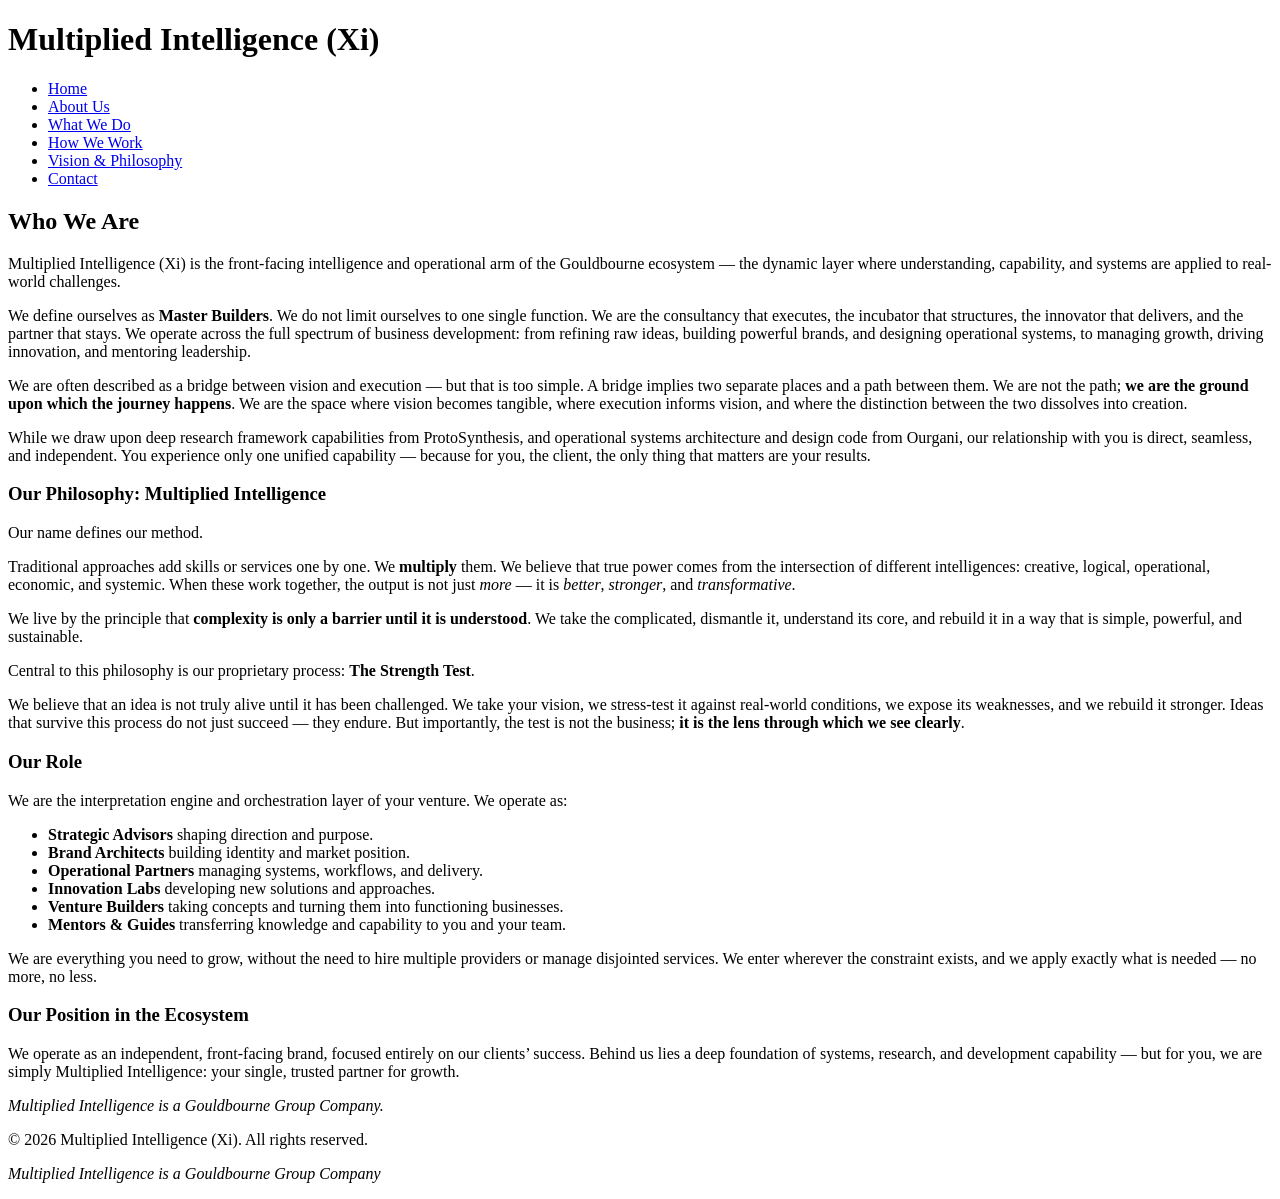
==== main-site/about.html @ 6f7dd45b "Update about.html" ====
<!DOCTYPE html>
<html lang="en-GB">
<head>
    <meta charset="UTF-8">
    <meta name="viewport" content="width=device-width, initial-scale=1.0">
    <meta name="description" content="About Multiplied Intelligence (Xi) — Master Builders, the operational and intelligence arm of the Gouldbourne ecosystem. We are not the bridge — we are the journey.">
    <title>About Us | Multiplied Intelligence (Xi)</title>
    <link rel="stylesheet" href="/styles/styles.css">
</head>
<body>

    <!-- Header -->
    <header class="site-header">
        <div class="container">
            <div class="logo">
                <h1>Multiplied Intelligence<span class="symbol"> (Xi)</span></h1>
            </div>
            <nav class="main-nav">
                <ul>
                    <li><a href="index.html">Home</a></li>
                    <li><a href="about.html" class="active">About Us</a></li>
                    <li><a href="what-we-do.html">What We Do</a></li>
                    <li><a href="how-we-work.html">How We Work</a></li>
                    <li><a href="vision.html">Vision & Philosophy</a></li>
                    <li><a href="contact.html">Contact</a></li>
                </ul>
            </nav>
        </div>
    </header>

    <!-- Hero Section -->
    <section class="hero">
        <div class="container">
            <h2>Who We Are</h2>
            <p>Multiplied Intelligence (Xi) is the front-facing intelligence and operational arm of the Gouldbourne ecosystem — the dynamic layer where understanding, capability, and systems are applied to real-world challenges.</p>
        </div>
    </section>

    <!-- Main Content -->
    <main class="content">
        <div class="container">

            <div class="content-block">
                <p>We define ourselves as <strong>Master Builders</strong>. We do not limit ourselves to one single function. We are the consultancy that executes, the incubator that structures, the innovator that delivers, and the partner that stays. We operate across the full spectrum of business development: from refining raw ideas, building powerful brands, and designing operational systems, to managing growth, driving innovation, and mentoring leadership.</p>

                <p>We are often described as a bridge between vision and execution — but that is too simple. A bridge implies two separate places and a path between them. We are not the path; <strong>we are the ground upon which the journey happens</strong>. We are the space where vision becomes tangible, where execution informs vision, and where the distinction between the two dissolves into creation.</p>

                <p>While we draw upon deep research framework capabilities from ProtoSynthesis, and operational systems architecture and design code from Ourgani, our relationship with you is direct, seamless, and independent. You experience only one unified capability — because for you, the client, the only thing that matters are your results.</p>
            </div>

            <div class="content-block">
                <h3>Our Philosophy: Multiplied Intelligence</h3>
                <p>Our name defines our method.</p>
                <p>Traditional approaches add skills or services one by one. We <strong>multiply</strong> them. We believe that true power comes from the intersection of different intelligences: creative, logical, operational, economic, and systemic. When these work together, the output is not just <em>more</em> — it is <em>better</em>, <em>stronger</em>, and <em>transformative</em>.</p>
                <p>We live by the principle that <strong>complexity is only a barrier until it is understood</strong>. We take the complicated, dismantle it, understand its core, and rebuild it in a way that is simple, powerful, and sustainable.</p>

                <p>Central to this philosophy is our proprietary process: <strong>The Strength Test</strong>.</p>
                <p>We believe that an idea is not truly alive until it has been challenged. We take your vision, we stress-test it against real-world conditions, we expose its weaknesses, and we rebuild it stronger. Ideas that survive this process do not just succeed — they endure. But importantly, the test is not the business; <strong>it is the lens through which we see clearly</strong>.</p>
            </div>

            <div class="content-block">
                <h3>Our Role</h3>
                <p>We are the interpretation engine and orchestration layer of your venture. We operate as:</p>
                <ul class="themes-list">
                    <li><strong>Strategic Advisors</strong> shaping direction and purpose.</li>
                    <li><strong>Brand Architects</strong> building identity and market position.</li>
                    <li><strong>Operational Partners</strong> managing systems, workflows, and delivery.</li>
                    <li><strong>Innovation Labs</strong> developing new solutions and approaches.</li>
                    <li><strong>Venture Builders</strong> taking concepts and turning them into functioning businesses.</li>
                    <li><strong>Mentors & Guides</strong> transferring knowledge and capability to you and your team.</li>
                </ul>
                <p>We are everything you need to grow, without the need to hire multiple providers or manage disjointed services. We enter wherever the constraint exists, and we apply exactly what is needed — no more, no less.</p>
            </div>

            <div class="content-block highlight">
                <h3>Our Position in the Ecosystem</h3>
                <p>We operate as an independent, front-facing brand, focused entirely on our clients’ success. Behind us lies a deep foundation of systems, research, and development capability — but for you, we are simply Multiplied Intelligence: your single, trusted partner for growth.</p>
                <p><em>Multiplied Intelligence is a Gouldbourne Group Company.</em></p>
            </div>

        </div>
    </main>

    <!-- Footer -->
    <footer class="site-footer">
        <div class="container">
            <div class="footer-content">
                <p>&copy; 2026 Multiplied Intelligence (Xi). All rights reserved.</p>
                <p><em>Multiplied Intelligence is a Gouldbourne Group Company</em></p>
            </div>
        </div>
    </footer>

</body>
</html>
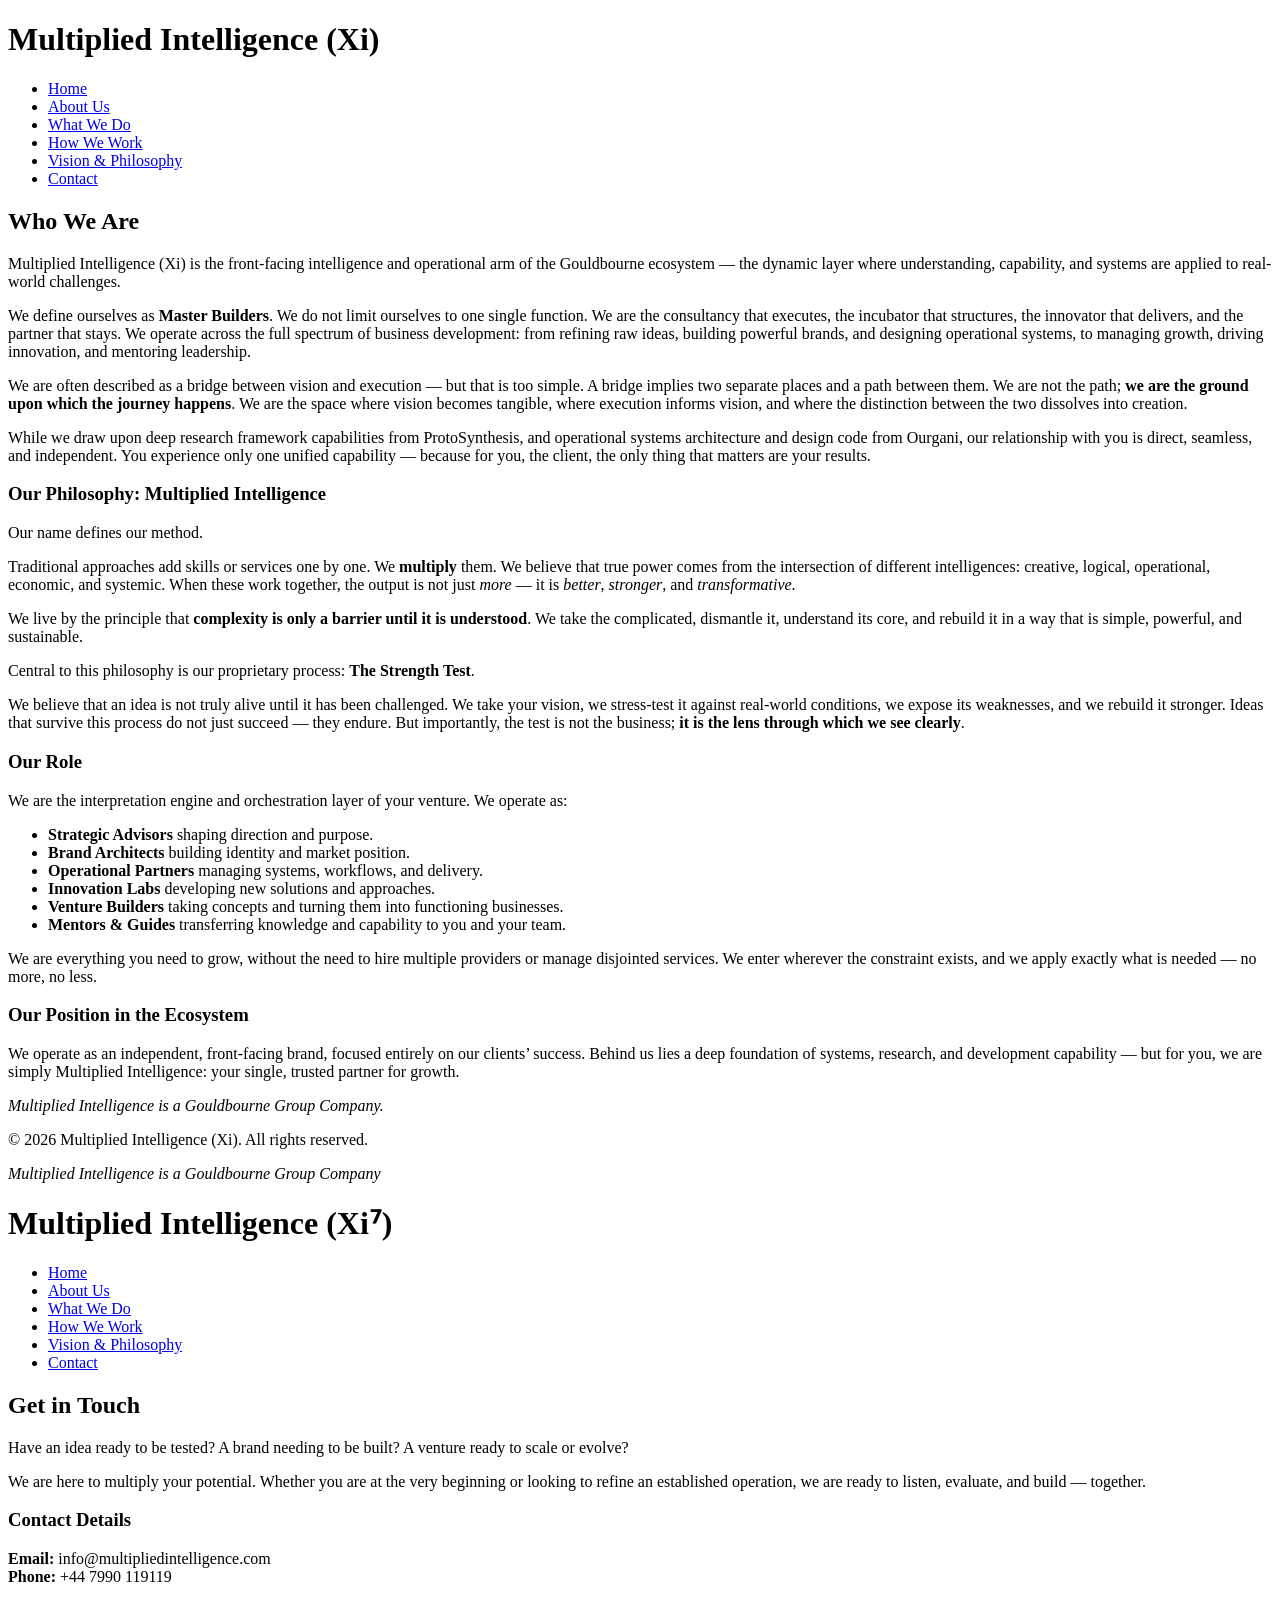
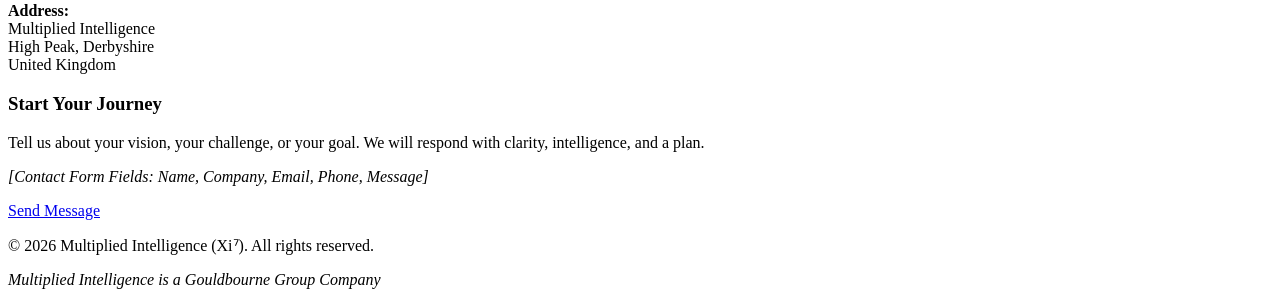
==== commit b0dc70a5: "Update about.html" ====
--- a/main-site/about.html
+++ b/main-site/about.html
@@ -3,7 +3,7 @@
 <head>
     <meta charset="UTF-8">
     <meta name="viewport" content="width=device-width, initial-scale=1.0">
-    <meta name="description" content="About Multiplied Intelligence (Xi) — Master Builders, the operational and intelligence arm of the Gouldbourne ecosystem. We are not the bridge — we are the journey.">
+    <meta name="description" content="About Multiplied Intelligence (Xi) — Master Builders, the operational and intelligence arm of the ecosystem. We are not the bridge — we are the journey.">
     <title>About Us | Multiplied Intelligence (Xi)</title>
     <link rel="stylesheet" href="/styles/styles.css">
 </head>
@@ -91,5 +91,90 @@
         </div>
     </footer>
 
+<!DOCTYPE html>
+<html lang="en-GB">
+<head>
+    <meta charset="UTF-8">
+    <meta name="viewport" content="width=device-width, initial-scale=1.0">
+    <meta name="description" content="Contact Multiplied Intelligence (Xi) — Have an idea ready to be tested? A brand needing to be built? Get in touch to multiply your potential.">
+    <title>Contact | Multiplied Intelligence (Xi)</title>
+    <link rel="stylesheet" href="/styles/styles.css">
+</head>
+<body>
+
+    <!-- Header -->
+    <header class="site-header">
+        <div class="container">
+            <div class="logo">
+                <h1>Multiplied Intelligence<span class="symbol"> (Xi⁷)</span></h1>
+            </div>
+            <nav class="main-nav">
+                <ul>
+                    <li><a href="index.html">Home</a></li>
+                    <li><a href="about.html">About Us</a></li>
+                    <li><a href="what-we-do.html">What We Do</a></li>
+                    <li><a href="how-we-work.html">How We Work</a></li>
+                    <li><a href="vision.html">Vision & Philosophy</a></li>
+                    <li><a href="contact.html" class="active">Contact</a></li>
+                </ul>
+            </nav>
+        </div>
+    </header>
+
+    <!-- Hero Section -->
+    <section class="hero">
+        <div class="container">
+            <h2>Get in Touch</h2>
+            <p>Have an idea ready to be tested? A brand needing to be built? A venture ready to scale or evolve?</p>
+            <p>We are here to multiply your potential. Whether you are at the very beginning or looking to refine an established operation, we are ready to listen, evaluate, and build — together.</p>
+        </div>
+    </section>
+
+    <!-- Main Content -->
+    <main class="content">
+        <div class="container">
+            <div class="content-block">
+                <h3>Contact Details</h3>
+                <p><strong>Email:</strong> info@multipliedintelligence.com<br>
+                <strong>Phone:</strong> +44 7990 119119</p>
+                <p><strong>Address:</strong><br>
+                Multiplied Intelligence<br>
+                High Peak, Derbyshire<br>
+                United Kingdom</p>
+            </div>
+            <div class="content-block highlight">
+                <h3>Start Your Journey</h3>
+                <p>Tell us about your vision, your challenge, or your goal. We will respond with clarity, intelligence, and a plan.</p>
+                <p><em>[Contact Form Fields: Name, Company, Email, Phone, Message]</em></p>
+                <a href="#" class="btn btn-secondary">Send Message</a>
+            </div>
+        </div>
+    </main>
+
+    <!-- Footer -->
+    <footer class="site-footer">
+        <div class="container">
+            <div class="footer-content">
+                <p>&copy; 2026 Multiplied Intelligence (Xi⁷). All rights reserved.</p>
+                <p><em>Multiplied Intelligence is a Gouldbourne Group Company</em></p>
+            </div>
+        </div>
+    </footer>
+
+    <!-- Auto-scroll active navigation into view on mobile -->
+    <script>
+    window.addEventListener('load', function() {
+      const nav = document.querySelector('.main-nav');
+      const activeLink = document.querySelector('.main-nav a.active');
+      if (!nav || !activeLink) return;
+      const navWidth = nav.offsetWidth;
+      const linkLeft = activeLink.offsetLeft;
+      const linkWidth = activeLink.offsetWidth;
+      const scrollPos = linkLeft - (navWidth / 2) + (linkWidth / 2);
+      const finalScroll = Math.max(0, Math.min(scrollPos, nav.scrollWidth - navWidth));
+      nav.scrollTo({ left: finalScroll, behavior: 'smooth' });
+    });
+    </script>
+
 </body>
 </html>
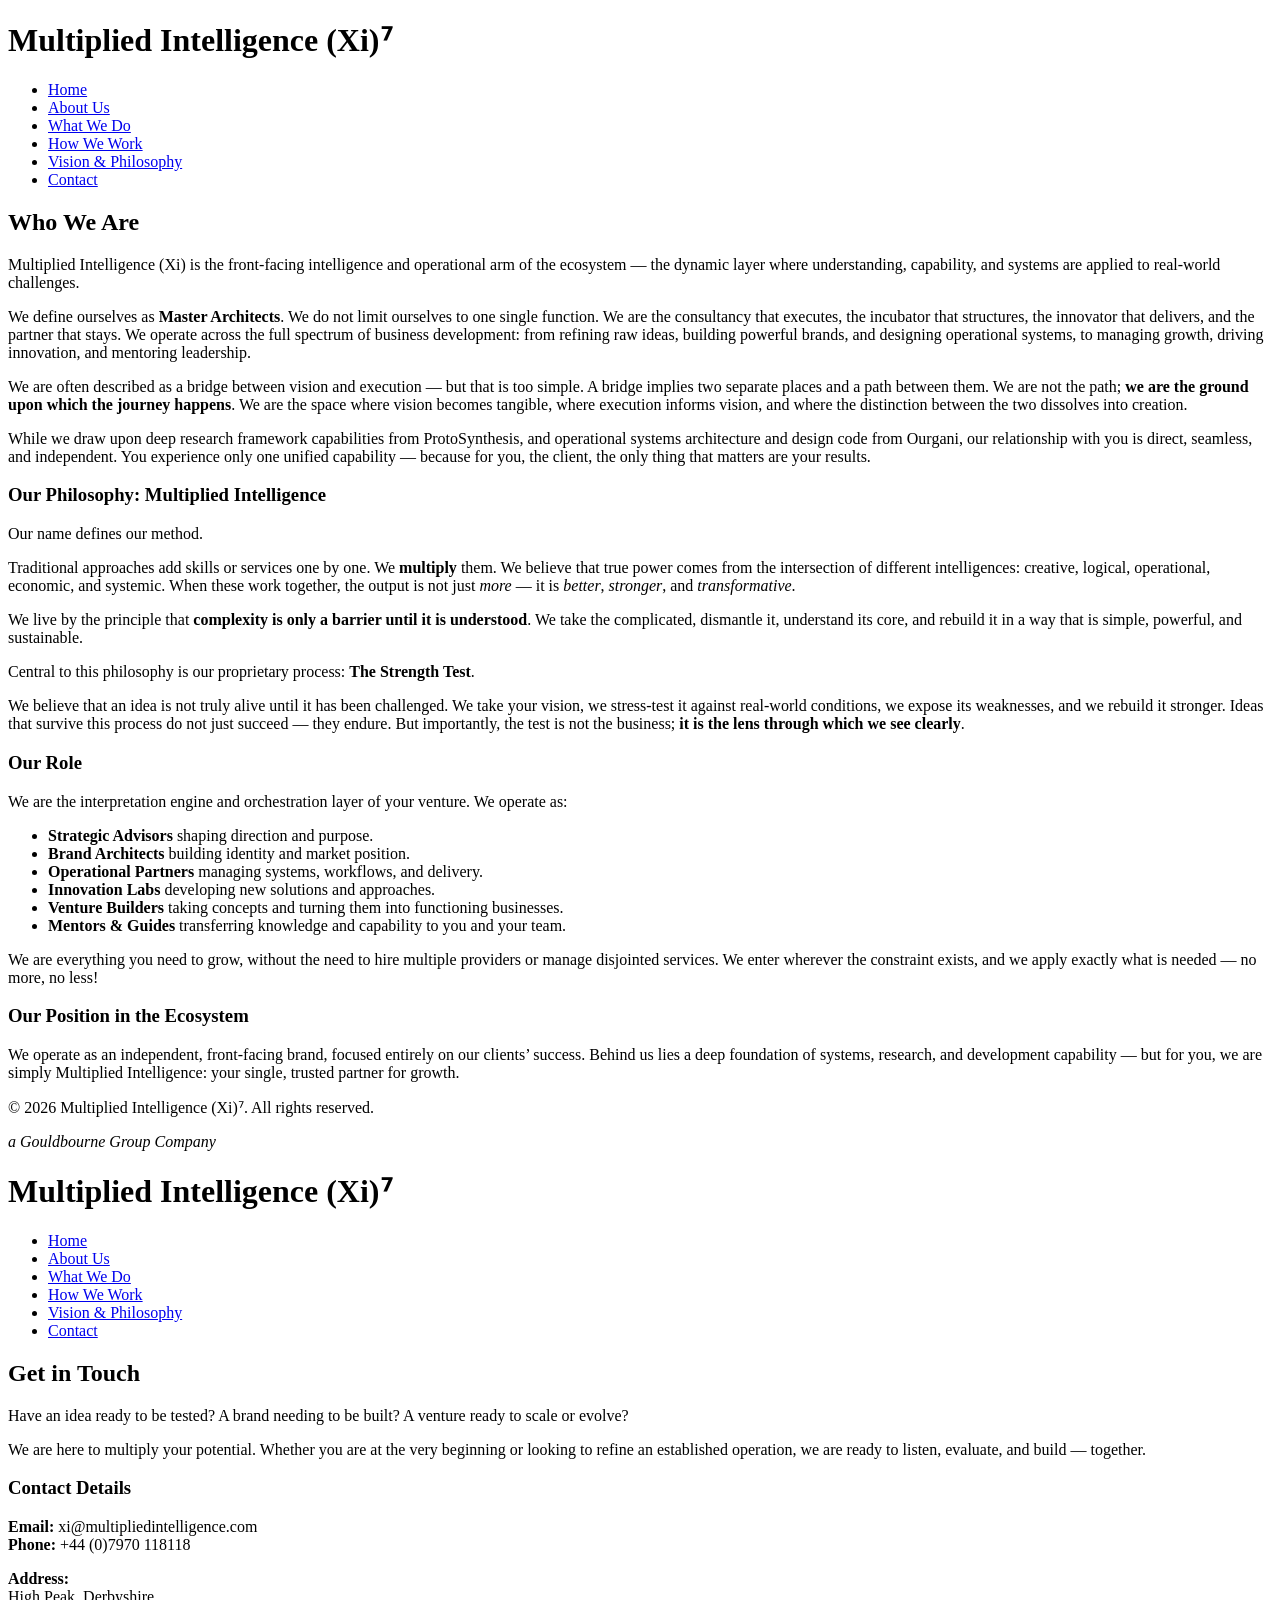
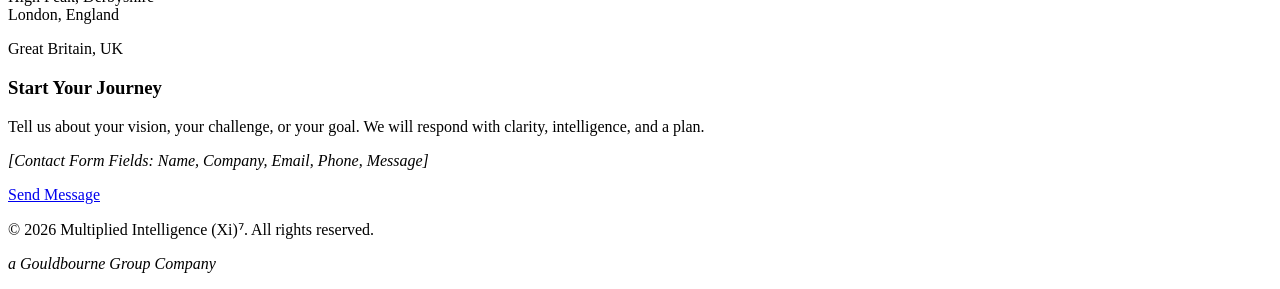
==== commit dff9f42f: "Update about.html" ====
--- a/main-site/about.html
+++ b/main-site/about.html
@@ -3,8 +3,8 @@
 <head>
     <meta charset="UTF-8">
     <meta name="viewport" content="width=device-width, initial-scale=1.0">
-    <meta name="description" content="About Multiplied Intelligence (Xi) — Master Builders, the operational and intelligence arm of the ecosystem. We are not the bridge — we are the journey.">
-    <title>About Us | Multiplied Intelligence (Xi)</title>
+    <meta name="description" content="About Multiplied Intelligence (Xi)⁷ — Master Builders, the operational and intelligence arm of the ecosystem. We are not the bridge — we are the journey.">
+    <title>About Us | Multiplied Intelligence (Xi)⁷</title>
     <link rel="stylesheet" href="/styles/styles.css">
 </head>
 <body>
@@ -13,7 +13,7 @@
     <header class="site-header">
         <div class="container">
             <div class="logo">
-                <h1>Multiplied Intelligence<span class="symbol"> (Xi)</span></h1>
+                <h1>Multiplied Intelligence<span class="symbol"> (Xi)⁷</span></h1>
             </div>
             <nav class="main-nav">
                 <ul>
@@ -32,7 +32,7 @@
     <section class="hero">
         <div class="container">
             <h2>Who We Are</h2>
-            <p>Multiplied Intelligence (Xi) is the front-facing intelligence and operational arm of the Gouldbourne ecosystem — the dynamic layer where understanding, capability, and systems are applied to real-world challenges.</p>
+            <p>Multiplied Intelligence (Xi) is the front-facing intelligence and operational arm of the ecosystem — the dynamic layer where understanding, capability, and systems are applied to real-world challenges.</p>
         </div>
     </section>
 
@@ -41,7 +41,7 @@
         <div class="container">
 
             <div class="content-block">
-                <p>We define ourselves as <strong>Master Builders</strong>. We do not limit ourselves to one single function. We are the consultancy that executes, the incubator that structures, the innovator that delivers, and the partner that stays. We operate across the full spectrum of business development: from refining raw ideas, building powerful brands, and designing operational systems, to managing growth, driving innovation, and mentoring leadership.</p>
+                <p>We define ourselves as <strong>Master Architects</strong>. We do not limit ourselves to one single function. We are the consultancy that executes, the incubator that structures, the innovator that delivers, and the partner that stays. We operate across the full spectrum of business development: from refining raw ideas, building powerful brands, and designing operational systems, to managing growth, driving innovation, and mentoring leadership.</p>
 
                 <p>We are often described as a bridge between vision and execution — but that is too simple. A bridge implies two separate places and a path between them. We are not the path; <strong>we are the ground upon which the journey happens</strong>. We are the space where vision becomes tangible, where execution informs vision, and where the distinction between the two dissolves into creation.</p>
 
@@ -69,13 +69,12 @@
                     <li><strong>Venture Builders</strong> taking concepts and turning them into functioning businesses.</li>
                     <li><strong>Mentors & Guides</strong> transferring knowledge and capability to you and your team.</li>
                 </ul>
-                <p>We are everything you need to grow, without the need to hire multiple providers or manage disjointed services. We enter wherever the constraint exists, and we apply exactly what is needed — no more, no less.</p>
+                <p>We are everything you need to grow, without the need to hire multiple providers or manage disjointed services. We enter wherever the constraint exists, and we apply exactly what is needed — no more, no less!</p>
             </div>
 
             <div class="content-block highlight">
                 <h3>Our Position in the Ecosystem</h3>
                 <p>We operate as an independent, front-facing brand, focused entirely on our clients’ success. Behind us lies a deep foundation of systems, research, and development capability — but for you, we are simply Multiplied Intelligence: your single, trusted partner for growth.</p>
-                <p><em>Multiplied Intelligence is a Gouldbourne Group Company.</em></p>
             </div>
 
         </div>
@@ -85,8 +84,8 @@
     <footer class="site-footer">
         <div class="container">
             <div class="footer-content">
-                <p>&copy; 2026 Multiplied Intelligence (Xi). All rights reserved.</p>
-                <p><em>Multiplied Intelligence is a Gouldbourne Group Company</em></p>
+                <p>&copy; 2026 Multiplied Intelligence (Xi)⁷. All rights reserved.</p>
+                <p><em>a Gouldbourne Group Company</em></p>
             </div>
         </div>
     </footer>
@@ -96,8 +95,8 @@
 <head>
     <meta charset="UTF-8">
     <meta name="viewport" content="width=device-width, initial-scale=1.0">
-    <meta name="description" content="Contact Multiplied Intelligence (Xi) — Have an idea ready to be tested? A brand needing to be built? Get in touch to multiply your potential.">
-    <title>Contact | Multiplied Intelligence (Xi)</title>
+    <meta name="description" content="Contact Multiplied Intelligence (Xi)⁷ — Have an idea ready to be tested? A brand needing to be built? Get in touch to multiply your potential.">
+    <title>Contact | Multiplied Intelligence (Xi)⁷</title>
     <link rel="stylesheet" href="/styles/styles.css">
 </head>
 <body>
@@ -106,7 +105,7 @@
     <header class="site-header">
         <div class="container">
             <div class="logo">
-                <h1>Multiplied Intelligence<span class="symbol"> (Xi⁷)</span></h1>
+                <h1>Multiplied Intelligence<span class="symbol"> (Xi)⁷</span></h1>
             </div>
             <nav class="main-nav">
                 <ul>
@@ -135,12 +134,12 @@
         <div class="container">
             <div class="content-block">
                 <h3>Contact Details</h3>
-                <p><strong>Email:</strong> info@multipliedintelligence.com<br>
-                <strong>Phone:</strong> +44 7990 119119</p>
+                <p><strong>Email:</strong> xi@multipliedintelligence.com<br>
+                <strong>Phone:</strong> +44 (0)7970 118118</p>
                 <p><strong>Address:</strong><br>
-                Multiplied Intelligence<br>
                 High Peak, Derbyshire<br>
-                United Kingdom</p>
+                London, England</p>
+                Great Britain, UK</p>
             </div>
             <div class="content-block highlight">
                 <h3>Start Your Journey</h3>
@@ -155,8 +154,8 @@
     <footer class="site-footer">
         <div class="container">
             <div class="footer-content">
-                <p>&copy; 2026 Multiplied Intelligence (Xi⁷). All rights reserved.</p>
-                <p><em>Multiplied Intelligence is a Gouldbourne Group Company</em></p>
+                <p>&copy; 2026 Multiplied Intelligence (Xi)⁷. All rights reserved.</p>
+                <p><em>a Gouldbourne Group Company</em></p>
             </div>
         </div>
     </footer>
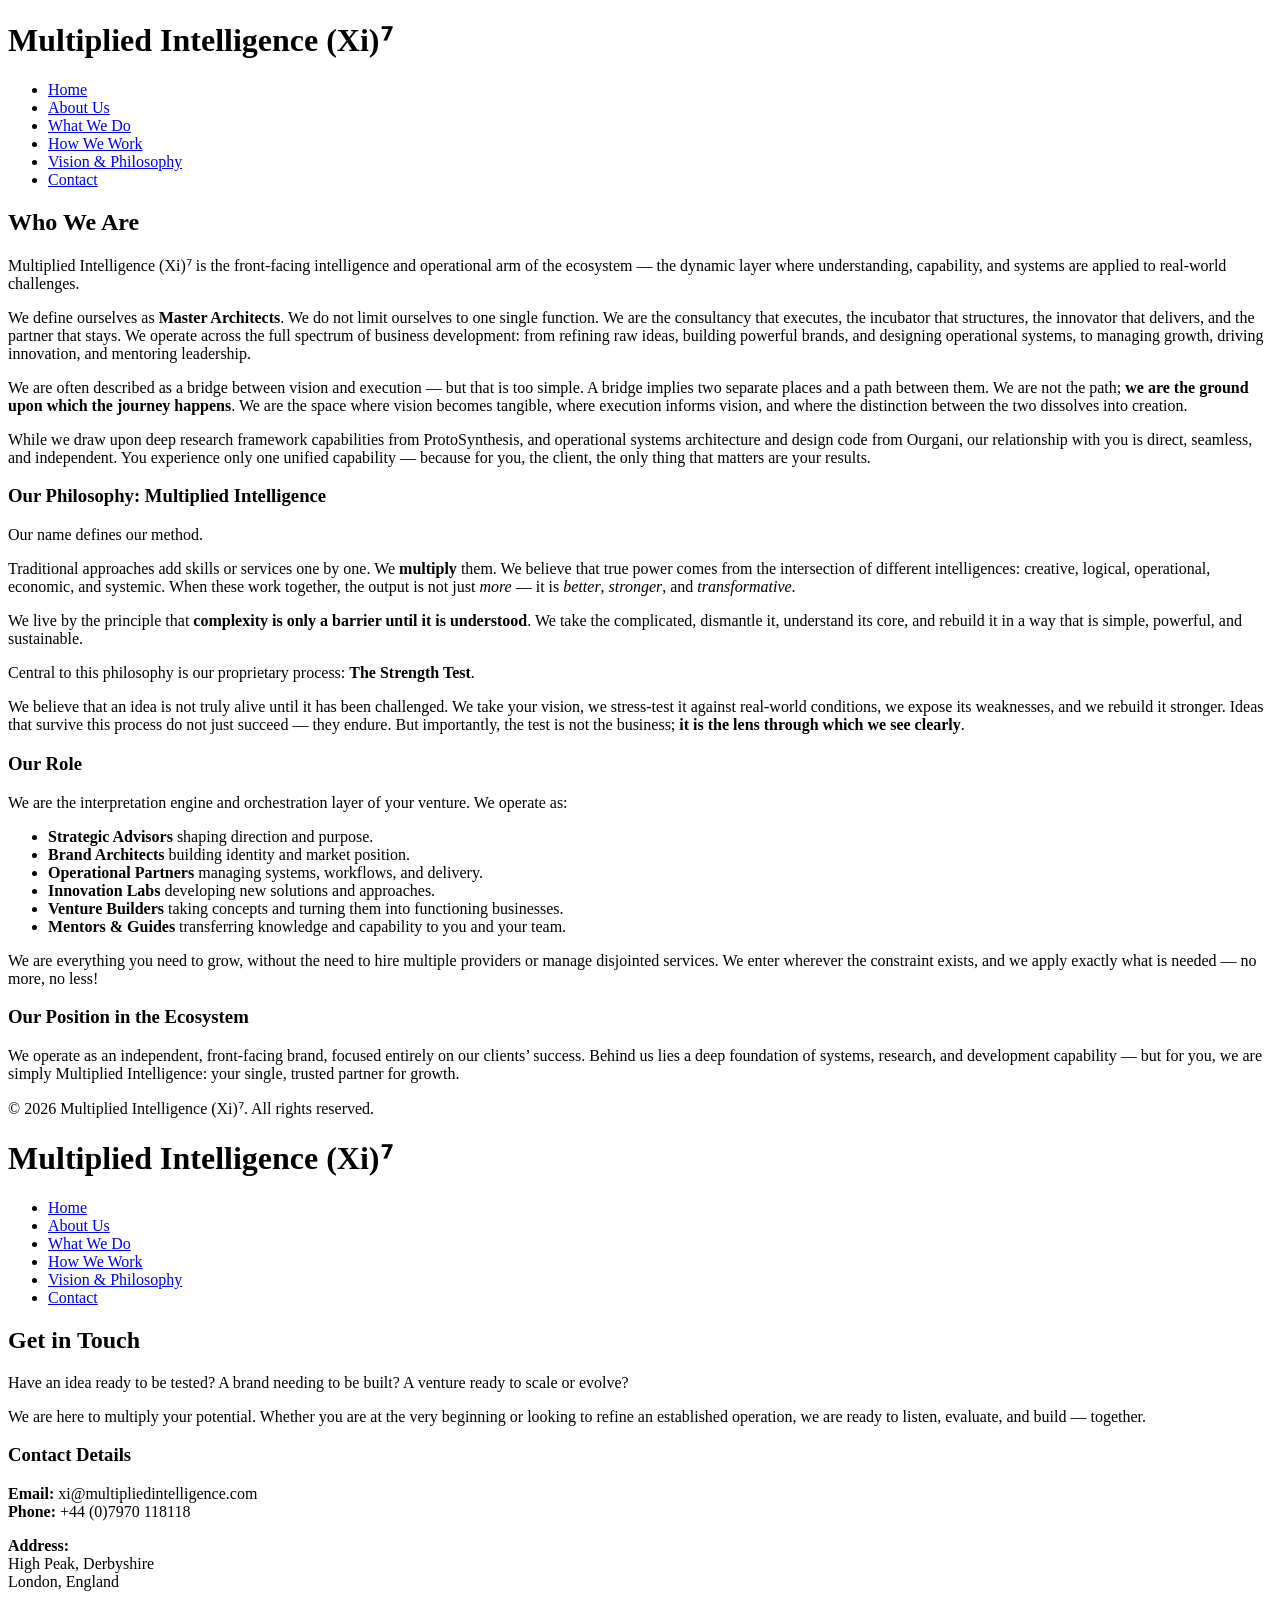
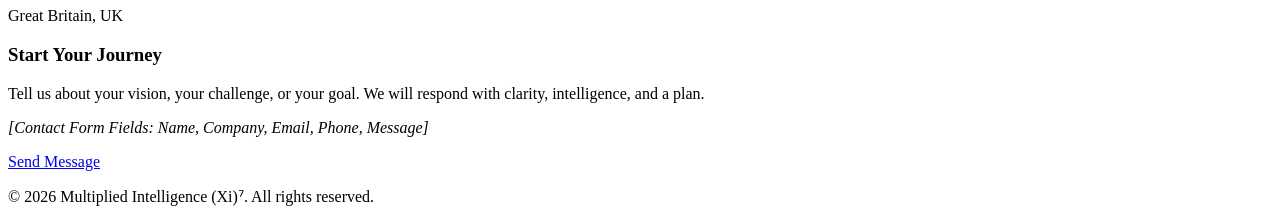
==== commit 95c00978: "Update about.html" ====
--- a/main-site/about.html
+++ b/main-site/about.html
@@ -32,7 +32,7 @@
     <section class="hero">
         <div class="container">
             <h2>Who We Are</h2>
-            <p>Multiplied Intelligence (Xi) is the front-facing intelligence and operational arm of the ecosystem — the dynamic layer where understanding, capability, and systems are applied to real-world challenges.</p>
+            <p>Multiplied Intelligence (Xi)⁷ is the front-facing intelligence and operational arm of the ecosystem — the dynamic layer where understanding, capability, and systems are applied to real-world challenges.</p>
         </div>
     </section>
 
@@ -85,7 +85,6 @@
         <div class="container">
             <div class="footer-content">
                 <p>&copy; 2026 Multiplied Intelligence (Xi)⁷. All rights reserved.</p>
-                <p><em>a Gouldbourne Group Company</em></p>
             </div>
         </div>
     </footer>
@@ -155,7 +154,6 @@
         <div class="container">
             <div class="footer-content">
                 <p>&copy; 2026 Multiplied Intelligence (Xi)⁷. All rights reserved.</p>
-                <p><em>a Gouldbourne Group Company</em></p>
             </div>
         </div>
     </footer>
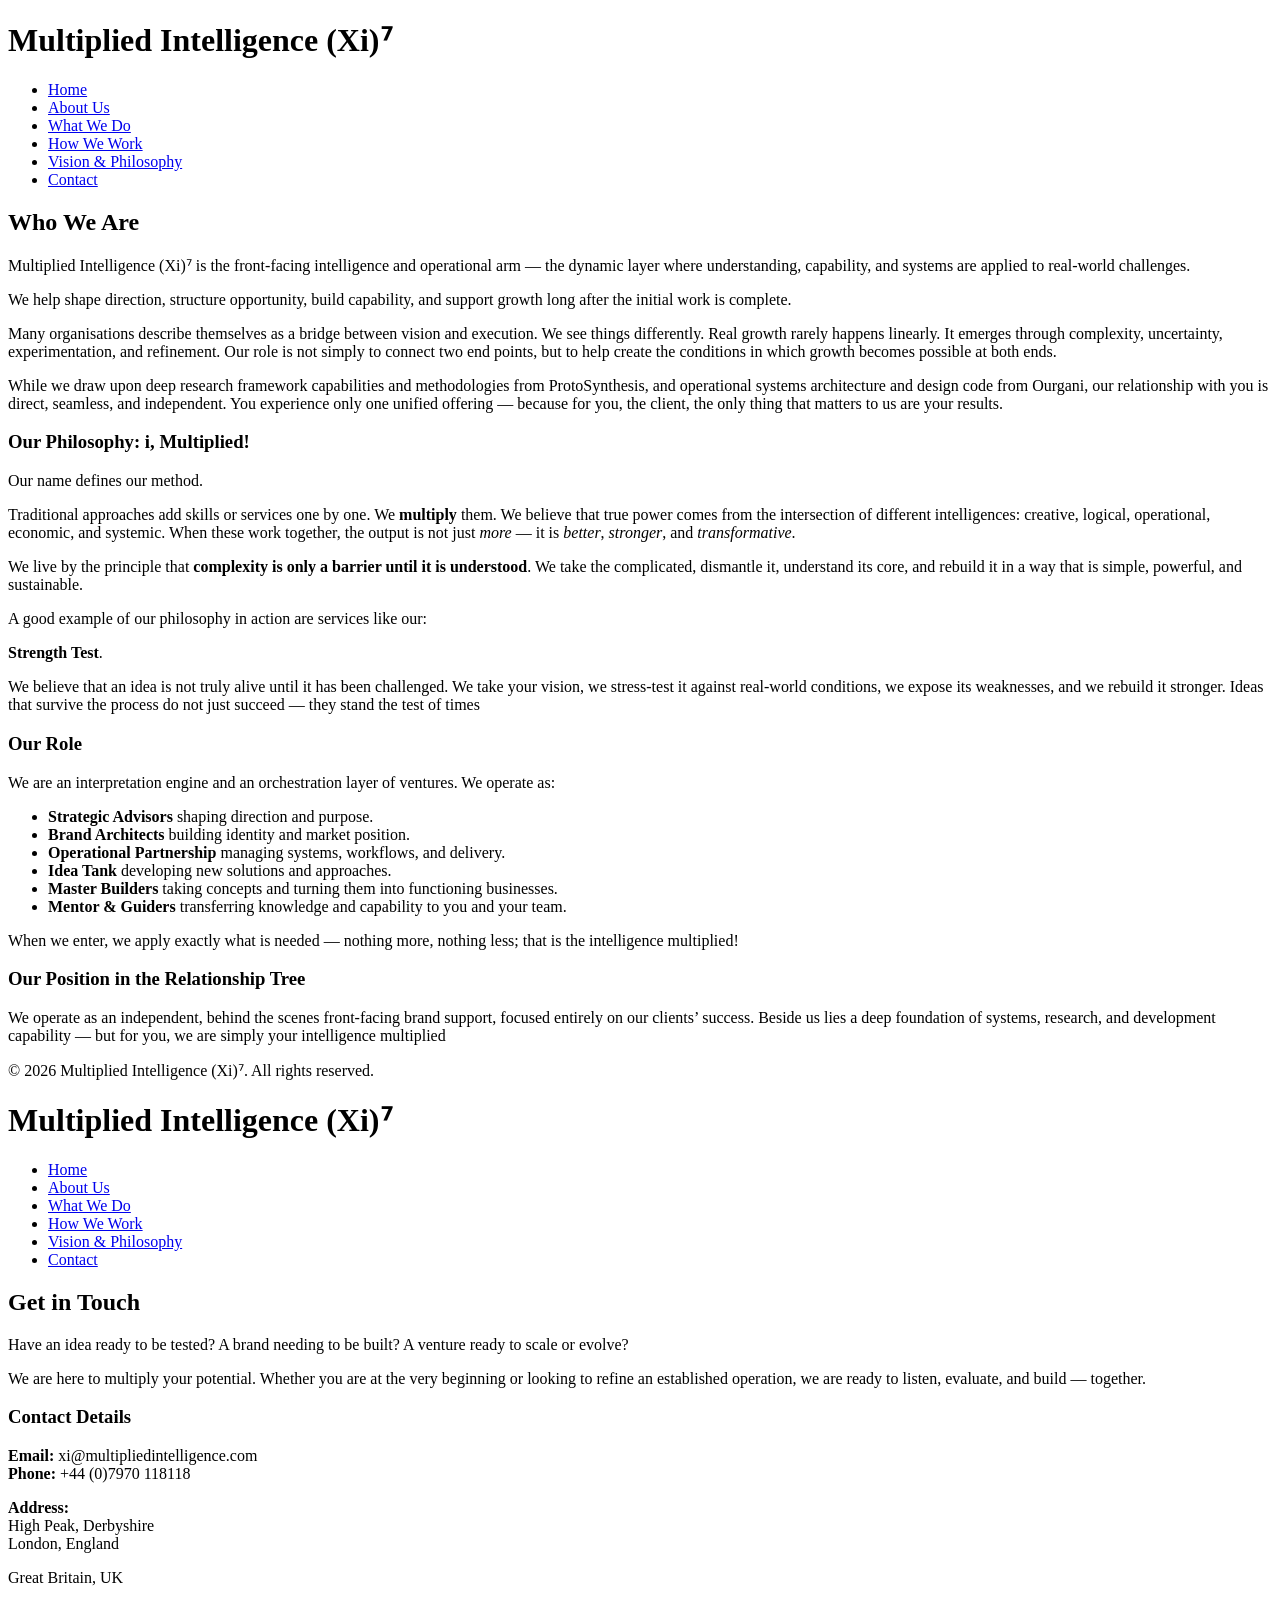
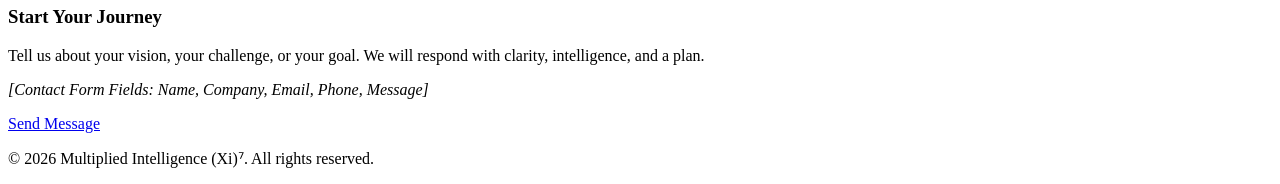
==== commit c121808c: "Update about.html" ====
--- a/main-site/about.html
+++ b/main-site/about.html
@@ -32,7 +32,7 @@
     <section class="hero">
         <div class="container">
             <h2>Who We Are</h2>
-            <p>Multiplied Intelligence (Xi)⁷ is the front-facing intelligence and operational arm of the ecosystem — the dynamic layer where understanding, capability, and systems are applied to real-world challenges.</p>
+            <p>Multiplied Intelligence (Xi)⁷ is the front-facing intelligence and operational arm — the dynamic layer where understanding, capability, and systems are applied to real-world challenges.</p>
         </div>
     </section>
 
@@ -41,40 +41,40 @@
         <div class="container">
 
             <div class="content-block">
-                <p>We define ourselves as <strong>Master Architects</strong>. We do not limit ourselves to one single function. We are the consultancy that executes, the incubator that structures, the innovator that delivers, and the partner that stays. We operate across the full spectrum of business development: from refining raw ideas, building powerful brands, and designing operational systems, to managing growth, driving innovation, and mentoring leadership.</p>
+                <p>We help shape direction, structure opportunity, build capability, and support growth long after the initial work is complete.</p>
 
-                <p>We are often described as a bridge between vision and execution — but that is too simple. A bridge implies two separate places and a path between them. We are not the path; <strong>we are the ground upon which the journey happens</strong>. We are the space where vision becomes tangible, where execution informs vision, and where the distinction between the two dissolves into creation.</p>
+                <p>Many organisations describe themselves as a bridge between vision and execution. We see things differently. Real growth rarely happens linearly. It emerges through complexity, uncertainty, experimentation, and refinement. Our role is not simply to connect two end points, but to help create the conditions in which growth becomes possible at both ends.</p>
 
-                <p>While we draw upon deep research framework capabilities from ProtoSynthesis, and operational systems architecture and design code from Ourgani, our relationship with you is direct, seamless, and independent. You experience only one unified capability — because for you, the client, the only thing that matters are your results.</p>
+                <p>While we draw upon deep research framework capabilities and methodologies from ProtoSynthesis, and operational systems architecture and design code from Ourgani, our relationship with you is direct, seamless, and independent. You experience only one unified offering — because for you, the client, the only thing that matters to us are your results.</p>
             </div>
 
             <div class="content-block">
-                <h3>Our Philosophy: Multiplied Intelligence</h3>
+                <h3>Our Philosophy: i, Multiplied!</h3>
                 <p>Our name defines our method.</p>
                 <p>Traditional approaches add skills or services one by one. We <strong>multiply</strong> them. We believe that true power comes from the intersection of different intelligences: creative, logical, operational, economic, and systemic. When these work together, the output is not just <em>more</em> — it is <em>better</em>, <em>stronger</em>, and <em>transformative</em>.</p>
                 <p>We live by the principle that <strong>complexity is only a barrier until it is understood</strong>. We take the complicated, dismantle it, understand its core, and rebuild it in a way that is simple, powerful, and sustainable.</p>
 
-                <p>Central to this philosophy is our proprietary process: <strong>The Strength Test</strong>.</p>
-                <p>We believe that an idea is not truly alive until it has been challenged. We take your vision, we stress-test it against real-world conditions, we expose its weaknesses, and we rebuild it stronger. Ideas that survive this process do not just succeed — they endure. But importantly, the test is not the business; <strong>it is the lens through which we see clearly</strong>.</p>
+                <p>A good example of our philosophy in action are services like our:</p><strong>Strength Test</strong>.
+                <p>We believe that an idea is not truly alive until it has been challenged. We take your vision, we stress-test it against real-world conditions, we expose its weaknesses, and we rebuild it stronger. Ideas that survive the process do not just succeed — they stand the test of times</p>
             </div>
 
             <div class="content-block">
                 <h3>Our Role</h3>
-                <p>We are the interpretation engine and orchestration layer of your venture. We operate as:</p>
+                <p>We are an interpretation engine and an orchestration layer of ventures. We operate as:</p>
                 <ul class="themes-list">
                     <li><strong>Strategic Advisors</strong> shaping direction and purpose.</li>
                     <li><strong>Brand Architects</strong> building identity and market position.</li>
-                    <li><strong>Operational Partners</strong> managing systems, workflows, and delivery.</li>
-                    <li><strong>Innovation Labs</strong> developing new solutions and approaches.</li>
-                    <li><strong>Venture Builders</strong> taking concepts and turning them into functioning businesses.</li>
-                    <li><strong>Mentors & Guides</strong> transferring knowledge and capability to you and your team.</li>
+                    <li><strong>Operational Partnership</strong> managing systems, workflows, and delivery.</li>
+                    <li><strong>Idea Tank</strong> developing new solutions and approaches.</li>
+                    <li><strong>Master Builders</strong> taking concepts and turning them into functioning businesses.</li>
+                    <li><strong>Mentor & Guiders</strong> transferring knowledge and capability to you and your team.</li>
                 </ul>
-                <p>We are everything you need to grow, without the need to hire multiple providers or manage disjointed services. We enter wherever the constraint exists, and we apply exactly what is needed — no more, no less!</p>
+                <p>When we enter, we apply exactly what is needed — nothing more, nothing less; that is the intelligence multiplied!</p>
             </div>
 
             <div class="content-block highlight">
-                <h3>Our Position in the Ecosystem</h3>
-                <p>We operate as an independent, front-facing brand, focused entirely on our clients’ success. Behind us lies a deep foundation of systems, research, and development capability — but for you, we are simply Multiplied Intelligence: your single, trusted partner for growth.</p>
+                <h3>Our Position in the Relationship Tree</h3>
+                <p>We operate as an independent, behind the scenes front-facing brand support, focused entirely on our clients’ success. Beside us lies a deep foundation of systems, research, and development capability — but for you, we are simply your intelligence multiplied</p>
             </div>
 
         </div>
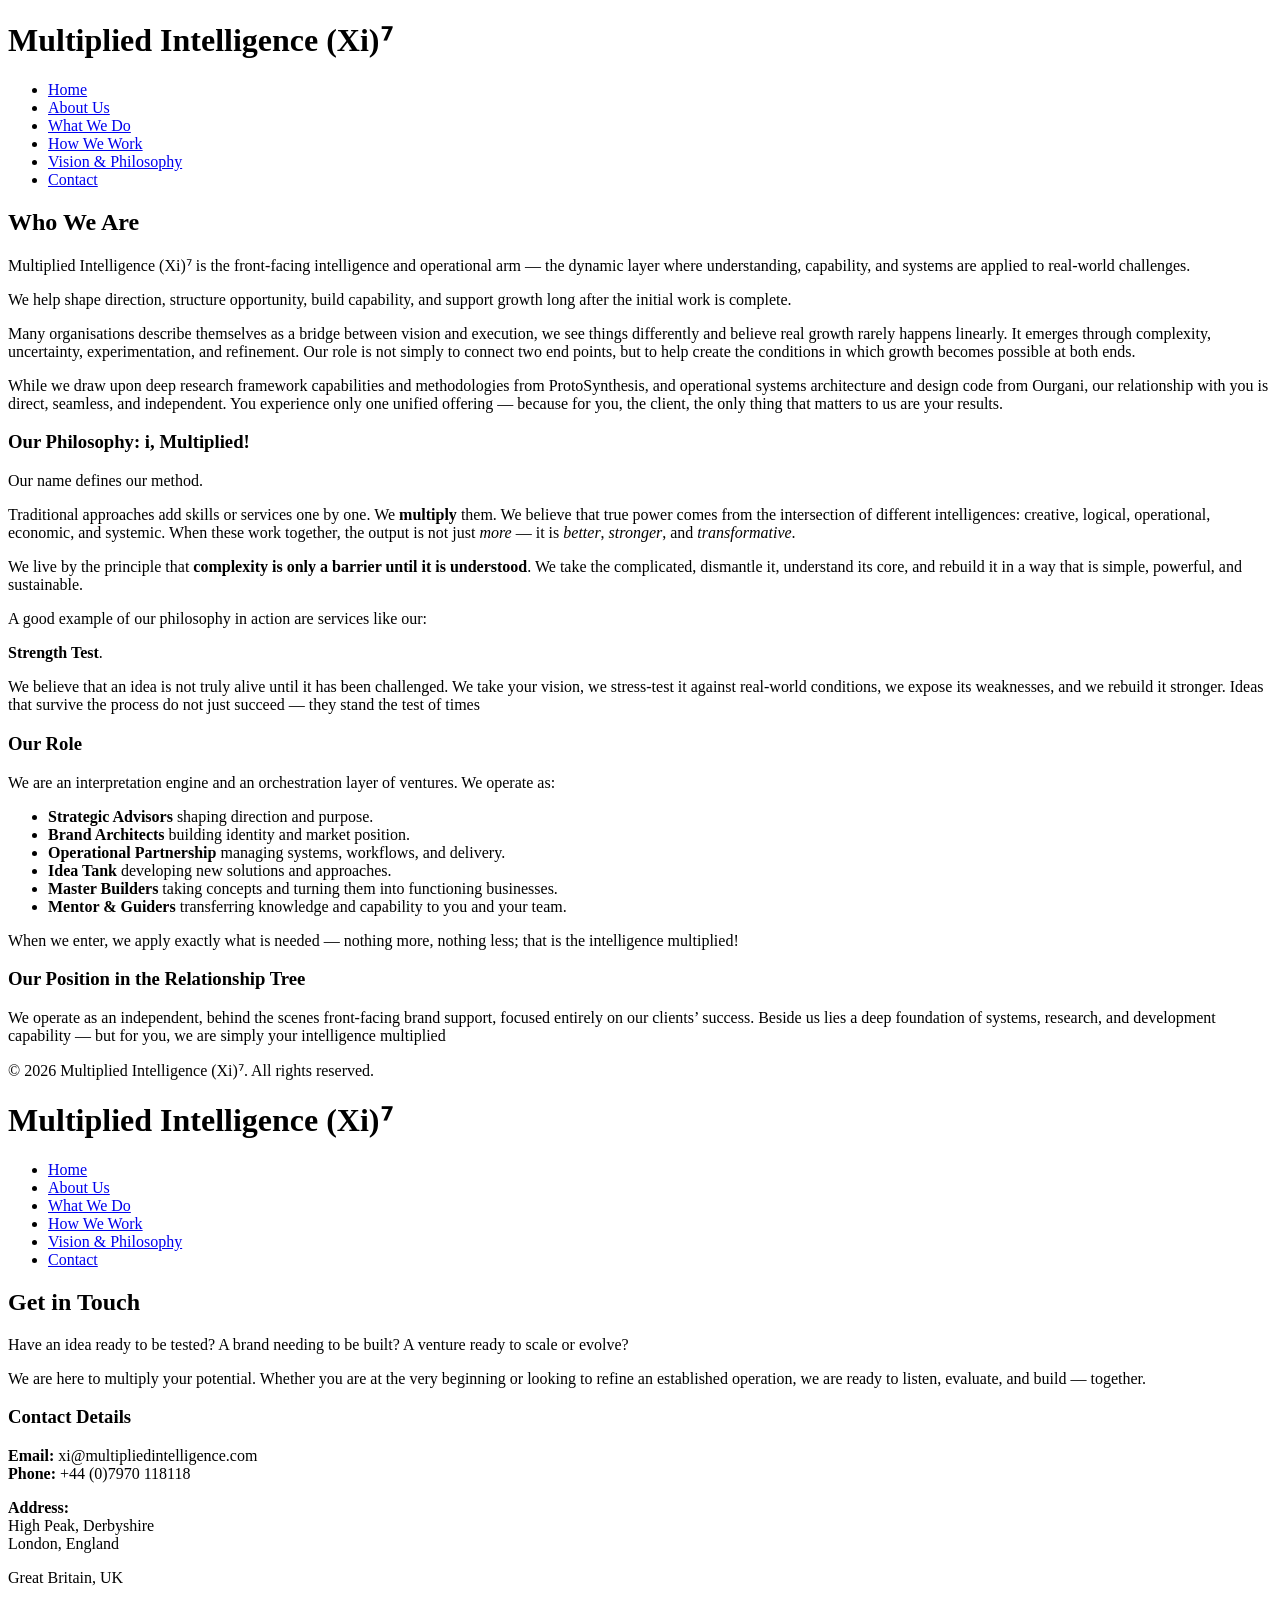
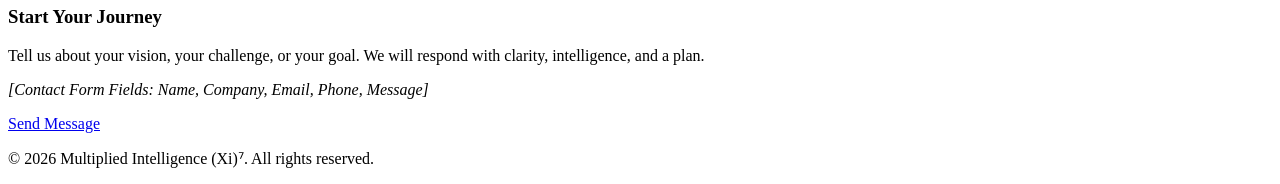
==== commit ee3a473b: "Update about.html" ====
--- a/main-site/about.html
+++ b/main-site/about.html
@@ -43,7 +43,7 @@
             <div class="content-block">
                 <p>We help shape direction, structure opportunity, build capability, and support growth long after the initial work is complete.</p>
 
-                <p>Many organisations describe themselves as a bridge between vision and execution. We see things differently. Real growth rarely happens linearly. It emerges through complexity, uncertainty, experimentation, and refinement. Our role is not simply to connect two end points, but to help create the conditions in which growth becomes possible at both ends.</p>
+                <p>Many organisations describe themselves as a bridge between vision and execution, we see things differently and believe real growth rarely happens linearly. It emerges through complexity, uncertainty, experimentation, and refinement. Our role is not simply to connect two end points, but to help create the conditions in which growth becomes possible at both ends.</p>
 
                 <p>While we draw upon deep research framework capabilities and methodologies from ProtoSynthesis, and operational systems architecture and design code from Ourgani, our relationship with you is direct, seamless, and independent. You experience only one unified offering — because for you, the client, the only thing that matters to us are your results.</p>
             </div>
